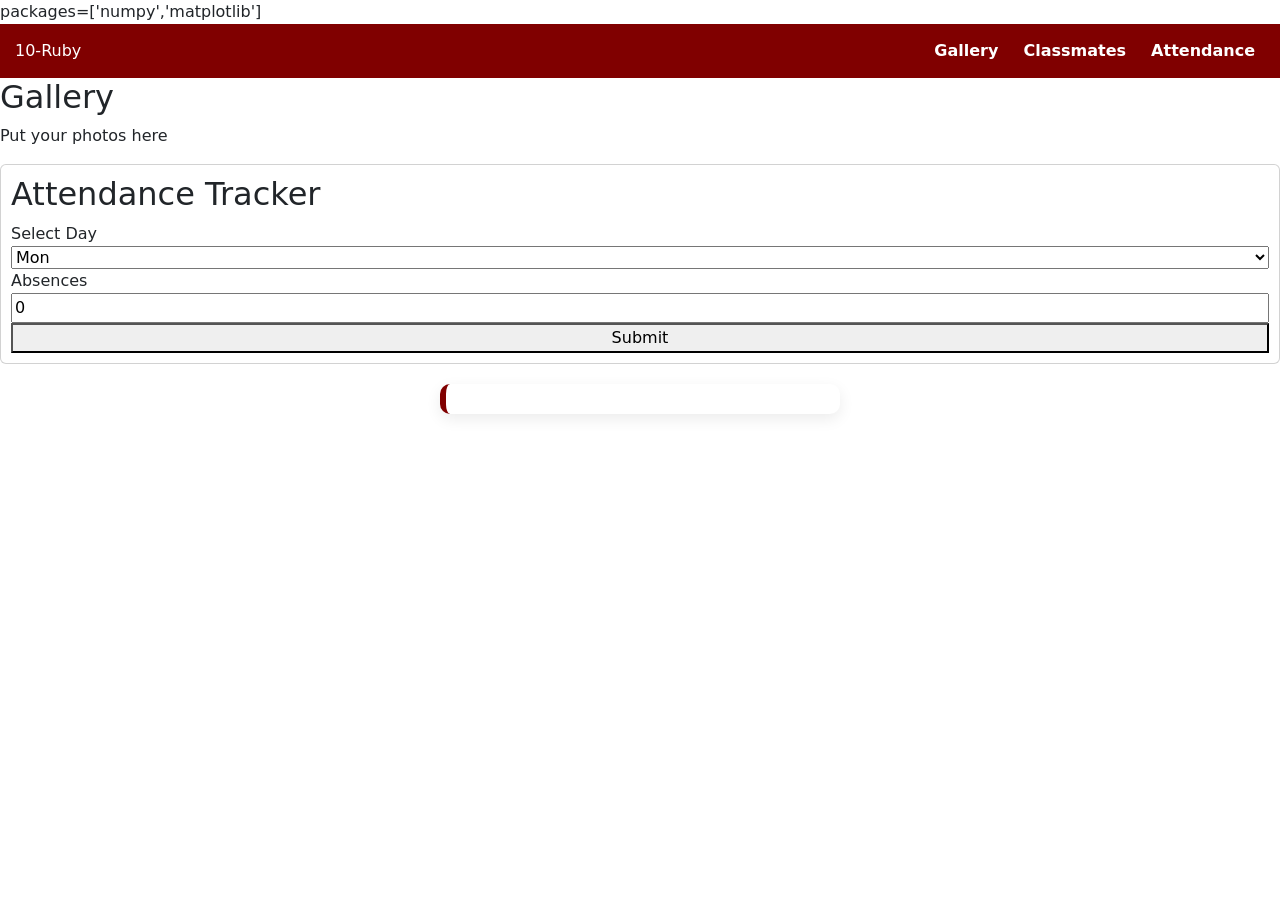
==== index.html @ c83213c2 "Modify navigation and add gallery section Updated navigation links to use JavaScript for page transi" ====
<!DOCTYPE html>
<html lang="en">
<head>
 <link rel="stylesheet" href="https://pyscript.net/releases/2025.7.3/core.css" />
    <script type="module" src="https://pyscript.net/releases/2025.7.3/core.js"></script>
    <link rel="stylesheet" type="text/css" href="style.css">
    <link href="https://cdn.jsdelivr.net/npm/bootstrap@5.3.3/dist/css/bootstrap.min.css" rel="stylesheet" integrity="sha384-QWTKZyjpPEjISv5WaRU9OFeRpok6YctnYmDr5pNlyT2bRjXh0JMhjY6hW+ALEwIH" crossorigin="anonymous">
    <title>Skillstest</title>
    <py-config>
        packages=['numpy','matplotlib']
        
    </py-config>
</head>
<body>
    <header>
    <div class="logo">10-Ruby</div>
    <nav>
        <a onclick="showPage('gallery')">Gallery</a>
        <a onclick="showPage('classmates')">Classmates</a>
        <a onclick="showPage('attendance')">Attendance</a>
    </nav>
</header>

<!-- 📸 GALLERY -->
<section id="gallery" class="active">
    <h2>Gallery</h2>
    <p>Put your photos here</p>
</section>

<!-- 👥 CLASSMATES -->
<section id="classmates">

    <div class="container">
        <h2>Classmates System</h2>

        <input type="text" id="name" placeholder="Name"><br>
        <input type="text" id="section" placeholder="Section"><br>
        <input type="text" id="subject" placeholder="Favorite Subject"><br>

        <button class="add-btn" py-click="add_classmate">Add</button>
        <button class="show-btn" py-click="show_list">Show</button>
    </div>

    <div id="output"></div>

</section>
    
    <div class="card">
    <h2>Attendance Tracker</h2>

    <label>Select Day</label>
    <select id="day">
      <option>Mon</option>
      <option>Tue</option>
      <option>Wed</option>
      <option>Thu</option>
      <option>Fri</option>
    </select>

    <label>Absences</label>
    <input type="number" id="absences" value="0">

    <button py-click="update_graph">Submit</button>
    </div>

    <div class="graph">
      <div id="plot"></div>
    </div>
  
    <div id='output'></div>
    <py-script src="main.py"></py-script>
</body>
</html>
---- style.css ----
body {
    font-family: 'Segoe UI', Tahoma, Geneva, Verdana, sans-serif;
    background: #f5e9e2;
    margin: 0;
    padding: 0;
}

#div1 {
    width: 400px;
    margin: 60px auto;
    padding: 25px;
    background: #ffffff;
    border-radius: 12px;
    box-shadow: 0 8px 20px rgba(128, 0, 0, 0.15);
    text-align: center;
}

h1 {
    color: #800000;
    margin-bottom: 20px;
    font-weight: 700;
}

input[type="text"] {
    width: 90%;
    padding: 10px;
    margin: 8px 0;
    border: 2px solid #d6b3b3;
    border-radius: 8px;
    outline: none;
    transition: 0.3s;
}

input[type="text"]:focus {
    border-color: #800000;
    box-shadow: 0 0 5px rgba(128, 0, 0, 0.3);
}

input[type="button"] {
    margin-top: 10px;
    padding: 10px 15px;
    border: none;
    border-radius: 8px;
    background: #800000;
    color: #fff;
    font-weight: 600;
    cursor: pointer;
    transition: 0.3s;
}

input[type="button"]:hover {
    background: #a52a2a;
}

#output {
    width: 400px;
    margin: 20px auto;
    padding: 15px;
    background: #fff;
    border-left: 6px solid #800000;
    border-radius: 10px;
    box-shadow: 0 5px 15px rgba(0,0,0,0.08);
    font-size: 15px;
}

#output p {
    margin: 8px 0;
}

header {
    background: #800000;
    color: white;
    padding: 15px;
    display: flex;
    justify-content: space-between;
}

nav a {
    color: white;
    margin: 0 10px;
    text-decoration: none;
    font-weight: bold;
}

nav a:hover {
    text-decoration: underline;
}

.gallery {
    display: flex;
    gap: 15px;
    justify-content: center;
    flex-wrap: wrap;
}

.card {
    background: white;
    padding: 10px;
    border-radius: 10px;
}

section {
    display: none;
}

section.active {
    display: block;
}
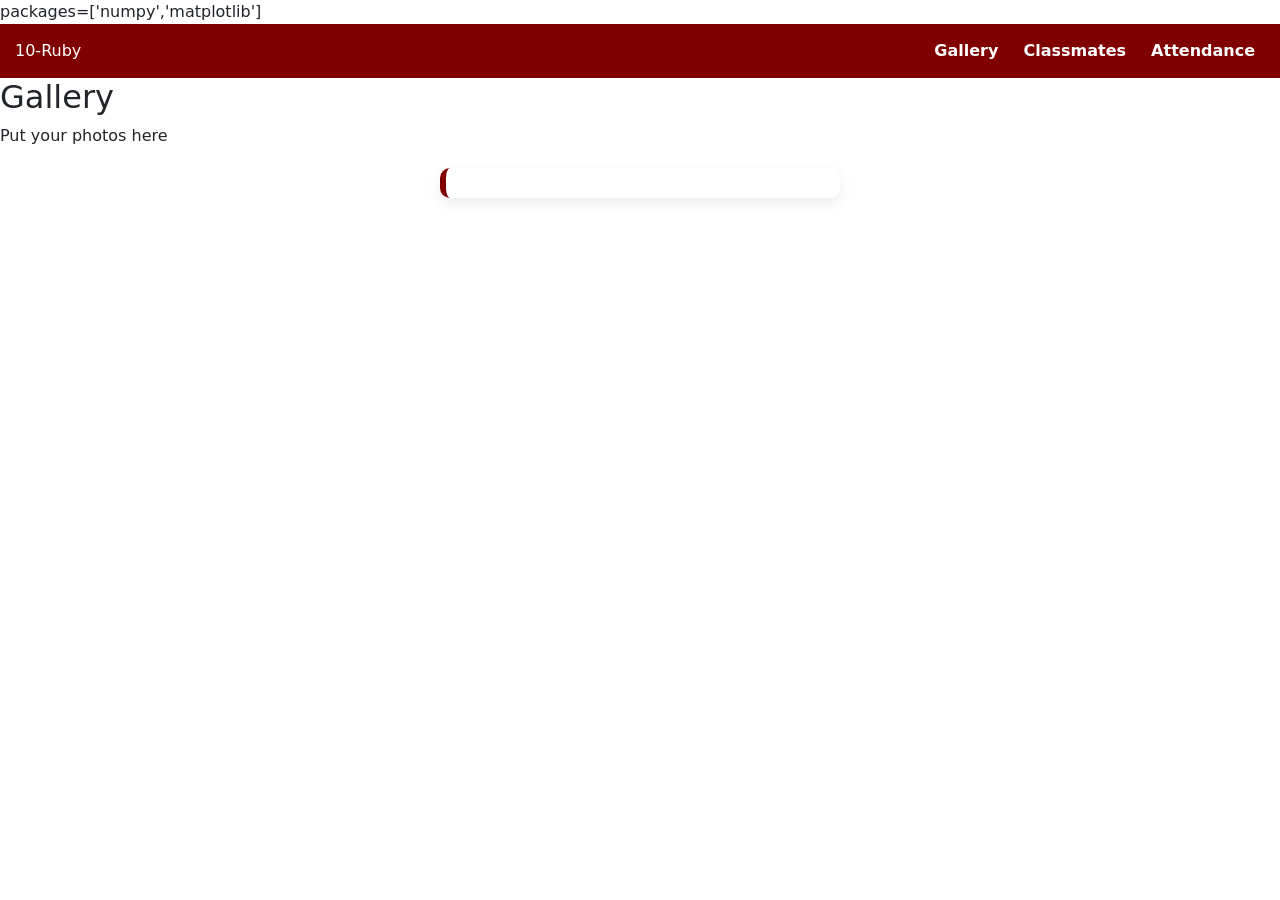
==== commit 814fcfa3: "Update index.html" ====
--- a/index.html
+++ b/index.html
@@ -45,28 +45,32 @@
 
 </section>
     
+<!-- 📊 ATTENDANCE -->
+<section id="attendance">
+
     <div class="card">
-    <h2>Attendance Tracker</h2>
+        <h2>Attendance Tracker</h2>
 
-    <label>Select Day</label>
-    <select id="day">
-      <option>Mon</option>
-      <option>Tue</option>
-      <option>Wed</option>
-      <option>Thu</option>
-      <option>Fri</option>
-    </select>
+        <label>Select Day</label>
+        <select id="day">
+            <option>Mon</option>
+            <option>Tue</option>
+            <option>Wed</option>
+            <option>Thu</option>
+            <option>Fri</option>
+        </select>
 
-    <label>Absences</label>
-    <input type="number" id="absences" value="0">
+        <label>Absences</label>
+        <input type="number" id="absences" value="0">
 
-    <button py-click="update_graph">Submit</button>
+        <button py-click="update_graph">Submit</button>
     </div>
 
     <div class="graph">
-      <div id="plot"></div>
+        <div id="plot"></div>
     </div>
-  
+
+</section>
     <div id='output'></div>
     <py-script src="main.py"></py-script>
 </body>
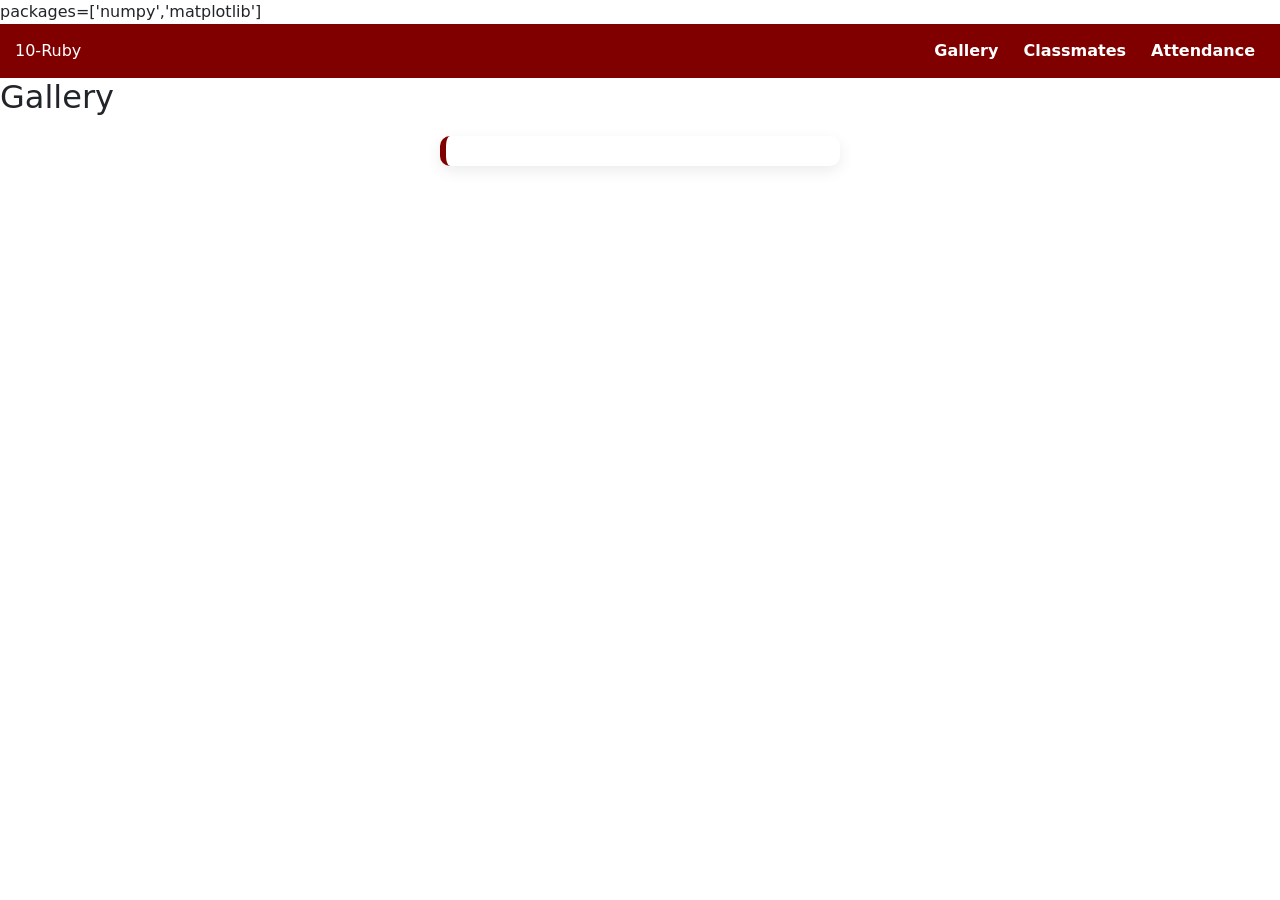
==== commit 71d089db: "Update index.html" ====
--- a/index.html
+++ b/index.html
@@ -24,7 +24,6 @@
 <!-- 📸 GALLERY -->
 <section id="gallery" class="active">
     <h2>Gallery</h2>
-    <p>Put your photos here</p>
 </section>
 
 <!-- 👥 CLASSMATES -->
@@ -71,6 +70,16 @@
     </div>
 
 </section>
+
+<script>
+function showPage(pageId) {
+    document.querySelectorAll("section").forEach(sec => {
+        sec.style.display = "none";
+    });
+
+    document.getElementById(pageId).style.display = "block";
+}
+</script>
     <div id='output'></div>
     <py-script src="main.py"></py-script>
 </body>
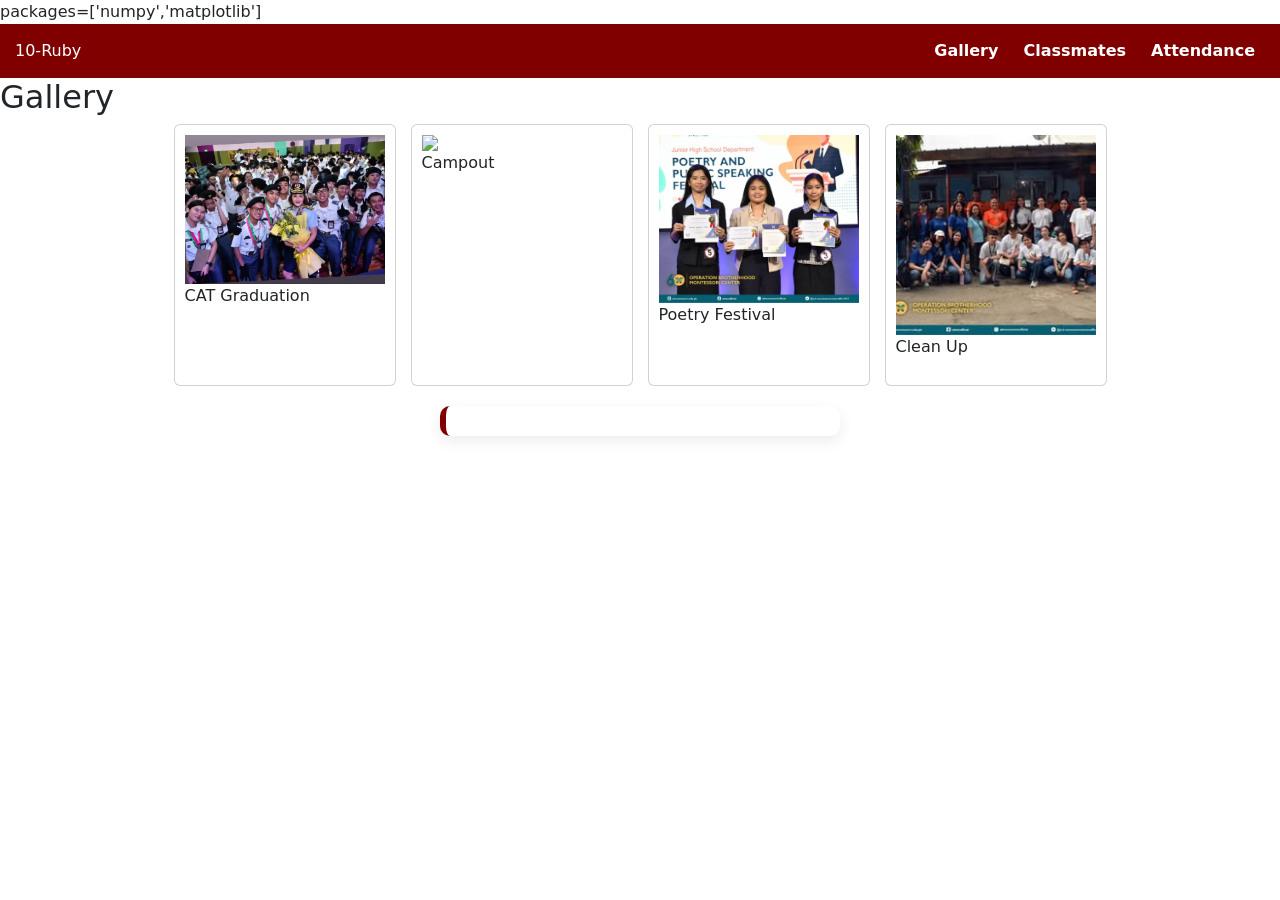
==== commit 0299f466: "Update index.html" ====
--- a/index.html
+++ b/index.html
@@ -20,12 +20,29 @@
         <a onclick="showPage('attendance')">Attendance</a>
     </nav>
 </header>
-
-<!-- 📸 GALLERY -->
+ 
 <section id="gallery" class="active">
     <h2>Gallery</h2>
+ 
+    <div class="gallery">
+        <div class="card">
+            <img src="photo1.jpg" width="200">
+            <p>CAT Graduation</p>
+        </div>
+        <div class="card">
+            <img src="photo2.jpg" width="200">
+            <p>Campout</p>
+        </div>
+        <div class="card">
+            <img src="photo3.jpg" width="200">
+            <p>Poetry Festival</p>
+        </div>
+        <div class="card">
+            <img src="photo4.jpg" width="200">
+            <p>Clean Up</p>
+        </div>
+    </div>
 </section>
-
 <!-- 👥 CLASSMATES -->
 <section id="classmates">
 
--- a/style.css
+++ b/style.css
@@ -106,3 +106,11 @@
 section.active {
     display: block;
 }
+
+section {
+    display: none;
+}
+
+section.active {
+    display: block;
+}
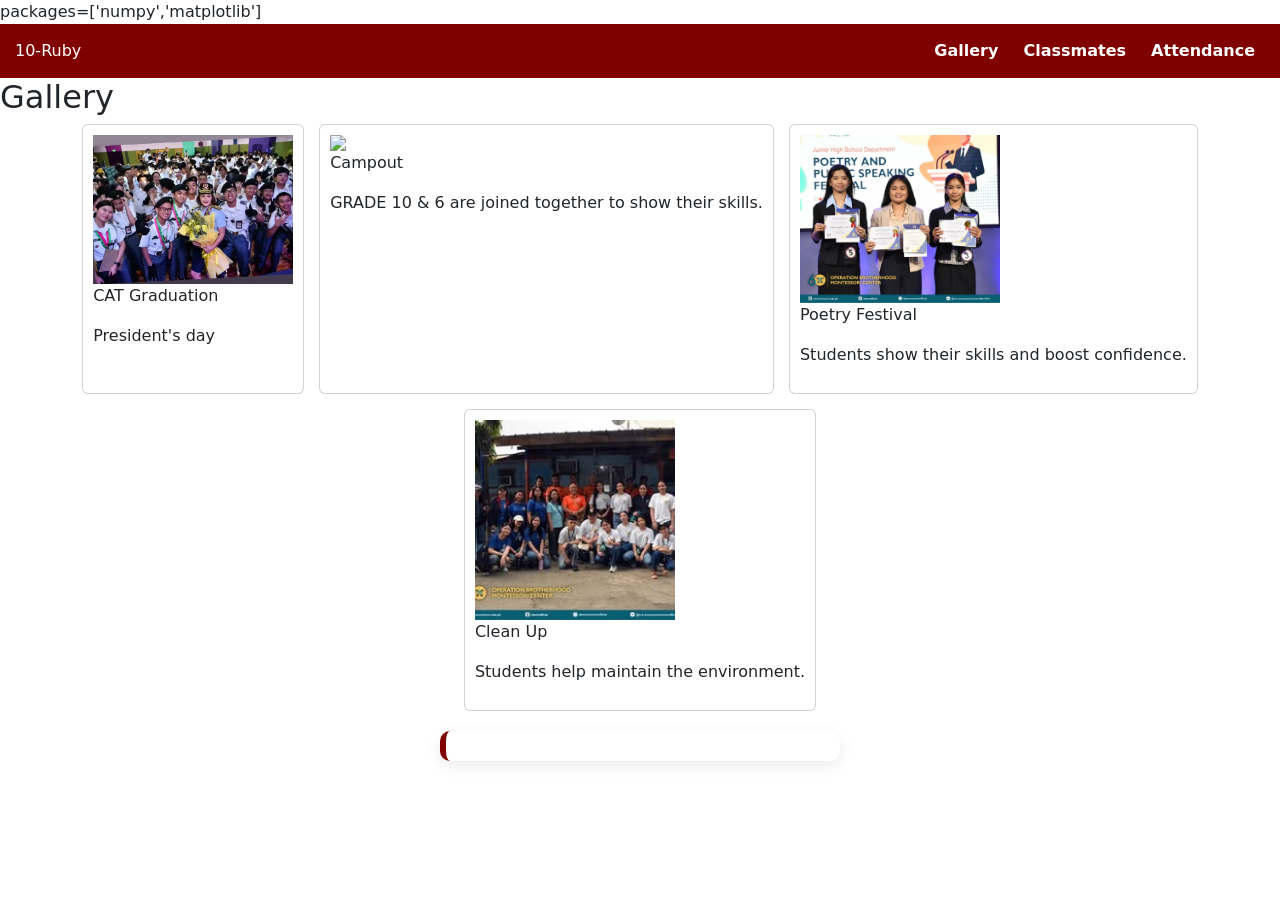
==== commit 9f1d2d16: "Update index.html" ====
--- a/index.html
+++ b/index.html
@@ -28,18 +28,22 @@
         <div class="card">
             <img src="photo1.jpg" width="200">
             <p>CAT Graduation</p>
+            <p>President's day</p>
         </div>
         <div class="card">
             <img src="photo2.jpg" width="200">
             <p>Campout</p>
+            <p>GRADE 10 & 6 are joined together to show their skills.</p>
         </div>
         <div class="card">
             <img src="photo3.jpg" width="200">
             <p>Poetry Festival</p>
+            <p>Students show their skills and boost confidence.</p>
         </div>
         <div class="card">
             <img src="photo4.jpg" width="200">
             <p>Clean Up</p>
+            <p>Students help maintain the environment.</p>
         </div>
     </div>
 </section>
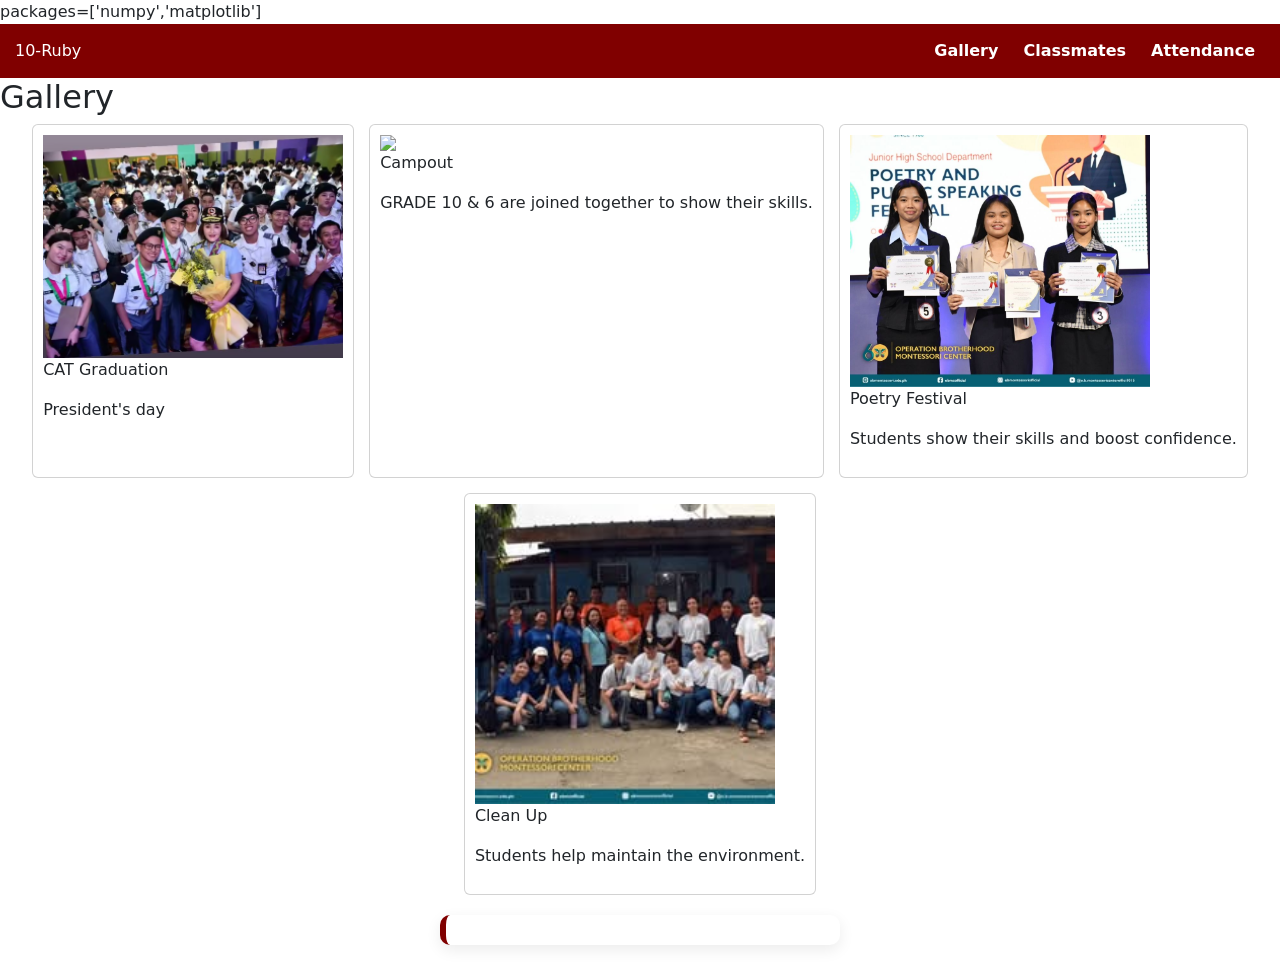
==== commit 3c6d293d: "Update image sizes in gallery section" ====
--- a/index.html
+++ b/index.html
@@ -26,22 +26,22 @@
  
     <div class="gallery">
         <div class="card">
-            <img src="photo1.jpg" width="200">
+            <img src="photo1.jpg" width="300">
             <p>CAT Graduation</p>
             <p>President's day</p>
         </div>
         <div class="card">
-            <img src="photo2.jpg" width="200">
+            <img src="photo2.jpg" width="300">
             <p>Campout</p>
             <p>GRADE 10 & 6 are joined together to show their skills.</p>
         </div>
         <div class="card">
-            <img src="photo3.jpg" width="200">
+            <img src="photo3.jpg" width="300">
             <p>Poetry Festival</p>
             <p>Students show their skills and boost confidence.</p>
         </div>
         <div class="card">
-            <img src="photo4.jpg" width="200">
+            <img src="photo4.jpg" width="300">
             <p>Clean Up</p>
             <p>Students help maintain the environment.</p>
         </div>
